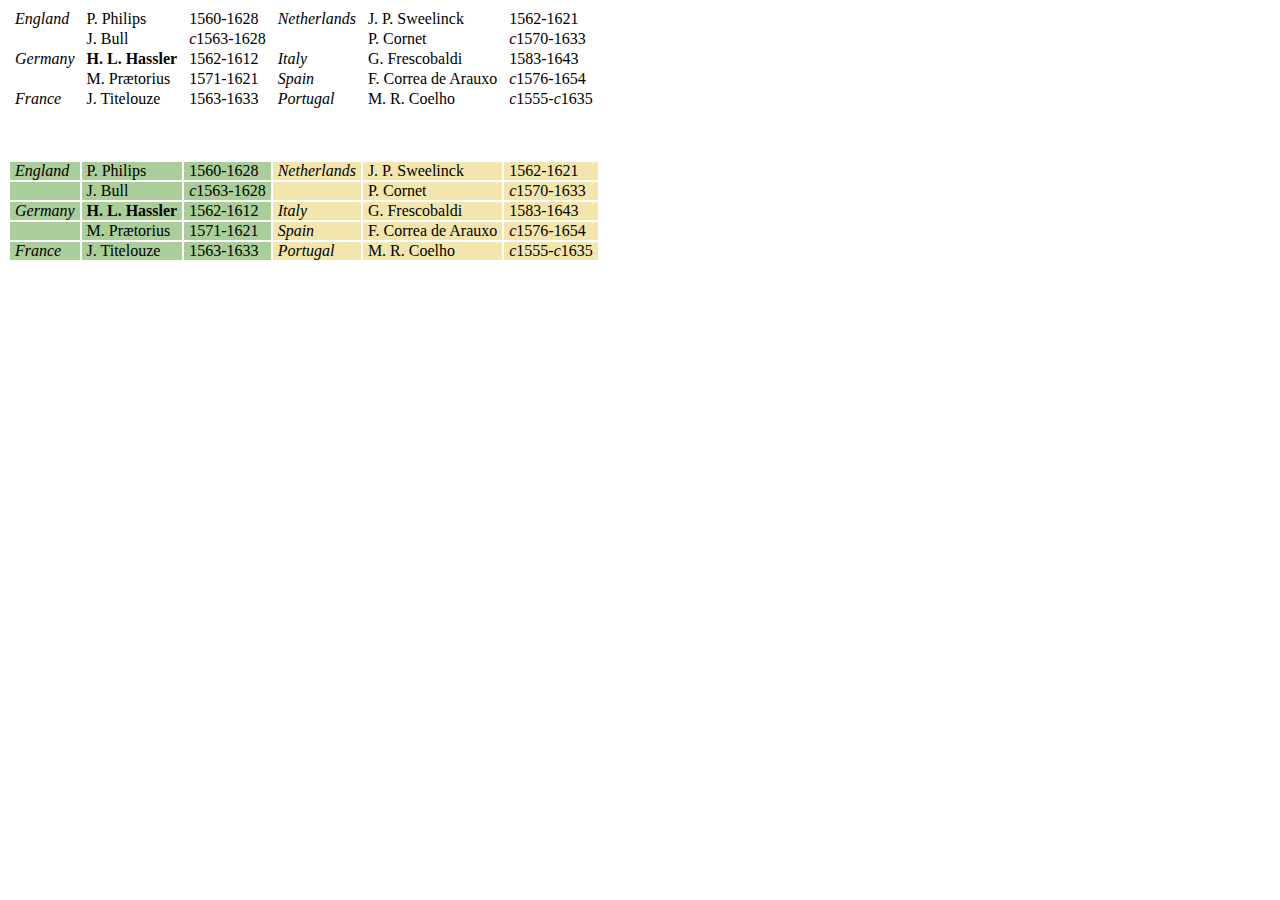
==== cssdata/index_16w.html @ 18a422e8 "W koncu dodalem te zadania z tabelkami" ====
<!doctype html>
    <head>
	<meta http-equiv="Content-Type" content="text/html; charset=UTF-8">
    <title>XVI w.</title>
	<meta name="author" content="dmlodziejewski">
         <style type="text/css">
            .font-italic { font-style: italic; }
            td { padding: 0px 5px; }
            
            .table-style { margin-top: 50px;}
            .table-style1 { background: #aacE99; }
            .table-style2 { background: #F3E6AC; }
        </style>
    </head>
    <body>
        <table>

            <colgroup>
                <col align="left">
                <col align="left">
                <col align="right">
                <col align="left">
                <col align="left">
                <col align="right">
            </colgroup>
            <tbody>

                <tr>
                    <td class="font-italic">England</td>
                    <td>P. Philips</td>
                    <td>1560-1628</td>
                    <td class="font-italic">Netherlands</td>
                    <td>J. P. Sweelinck</td>

                    <td>1562-1621</td>
                </tr>
                <tr>
                    <td></td>
                    <td>J. Bull</td>
                    <td><font class="font-italic">c</font>1563-1628</td>
                    <td></td>

                    <td>P. Cornet</td>
                    <td><font class="font-italic">c</font>1570-1633</td>
                </tr>
                <tr>
                    <td class="font-italic">Germany</td>
                    <td><b>H. L. Hassler</b></td>

                    <td>1562-1612</td>
                    <td class="font-italic">Italy</td>
                    <td>G. Frescobaldi</td>
                    <td>1583-1643</td>
                </tr>
                <tr>
                    <td></td>

                    <td>M. Pr&aelig;torius</td>
                    <td>1571-1621</td>
                    <td class="font-italic">Spain</td>
                    <td>F. Correa de Arauxo</td>
                    <td><font class="font-italic">c</font>1576-1654</td>

                </tr>
                <tr>
                    <td class="font-italic">France</td>
                    <td>J. Titelouze</td>
                    <td>1563-1633</td>
                    <td class="font-italic">Portugal</td>
                    <td>M. R. Coelho</td>

                    <td><font class="font-italic">c</font>1555-<font class="font-italic">c</font>1635</td>
                </tr>
            </tbody>
        </table>
        
        <table class="table-style">
            <colgroup class="table-style1">
                <col align="left">

                <col align="left">
                <col align="right">
            </colgroup>
            <colgroup class="table-style2">
                <col align="left">
                <col align="left">
                <col align="right">
            </colgroup>
            <tbody>

                <tr>
                    <td class="font-italic">England</td>
                    <td>P. Philips</td>
                    <td>1560-1628</td>
                    <td class="font-italic">Netherlands</td>
                    <td>J. P. Sweelinck</td>

                    <td>1562-1621</td>
                </tr>
                <tr>
                    <td></td>
                    <td>J. Bull</td>
                    <td><font class="font-italic">c</font>1563-1628</td>
                    <td></td>

                    <td>P. Cornet</td>
                    <td><font class="font-italic">c</font>1570-1633</td>
                </tr>
                <tr>
                    <td class="font-italic">Germany</td>
                    <td><b>H. L. Hassler</b></td>

                    <td>1562-1612</td>
                    <td class="font-italic">Italy</td>
                    <td>G. Frescobaldi</td>
                    <td>1583-1643</td>
                </tr>
                <tr>
                    <td></td>

                    <td>M. Pr&aelig;torius</td>
                    <td>1571-1621</td>
                    <td class="font-italic">Spain</td>
                    <td>F. Correa de Arauxo</td>
                    <td><font class="font-italic">c</font>1576-1654</td>

                </tr>
                <tr>
                    <td class="font-italic">France</td>
                    <td>J. Titelouze</td>
                    <td>1563-1633</td>
                    <td class="font-italic">Portugal</td>
                    <td>M. R. Coelho</td>

                    <td><font class="font-italic">c</font>1555-<font class="font-italic">c</font>1635</td>
                </tr>
            </tbody>
        </table>
    </body>
</html>
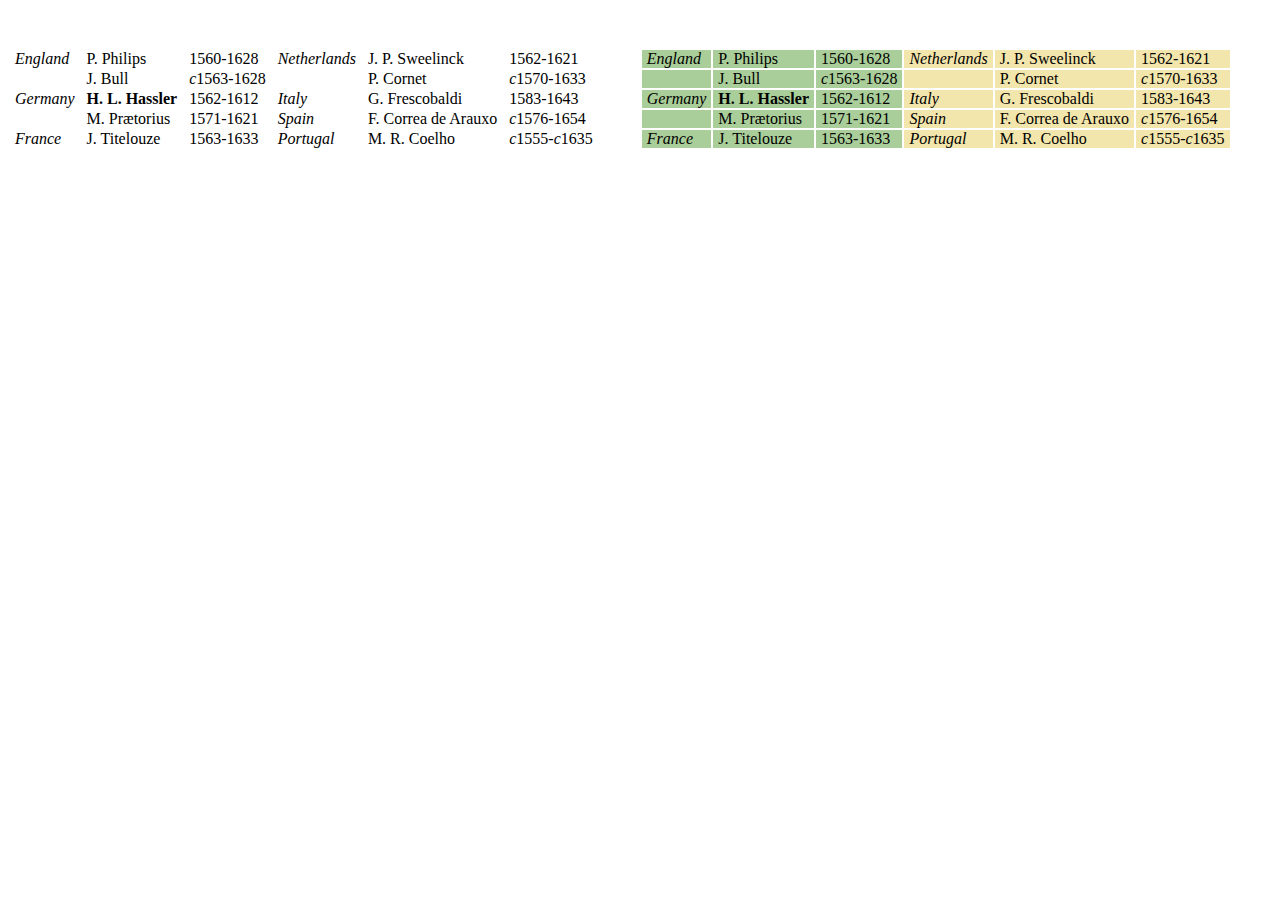
==== commit f7b4f8f3: "Zmiana tabelek na plywajace" ====
--- a/cssdata/index_16w.html
+++ b/cssdata/index_16w.html
@@ -4,15 +4,26 @@
     <title>XVI w.</title>
 	<meta name="author" content="dmlodziejewski">
          <style type="text/css">
+			#oplywanie {
+			width: 100%;
+			}				 
             .font-italic { font-style: italic; }
             td { padding: 0px 5px; }
             
             .table-style { margin-top: 50px;}
             .table-style1 { background: #aacE99; }
             .table-style2 { background: #F3E6AC; }
+			#oplywanie table {
+			/*width: 300px;*/
+			margin-top: 40px;
+			margin-right: 40px;
+			margin-bottom: 20px;
+			float: left;
+			}						
         </style>
     </head>
     <body>
+	<div id="oplywanie">
         <table>
 
             <colgroup>
@@ -136,5 +147,6 @@
                 </tr>
             </tbody>
         </table>
+	</div>
     </body>
 </html>
